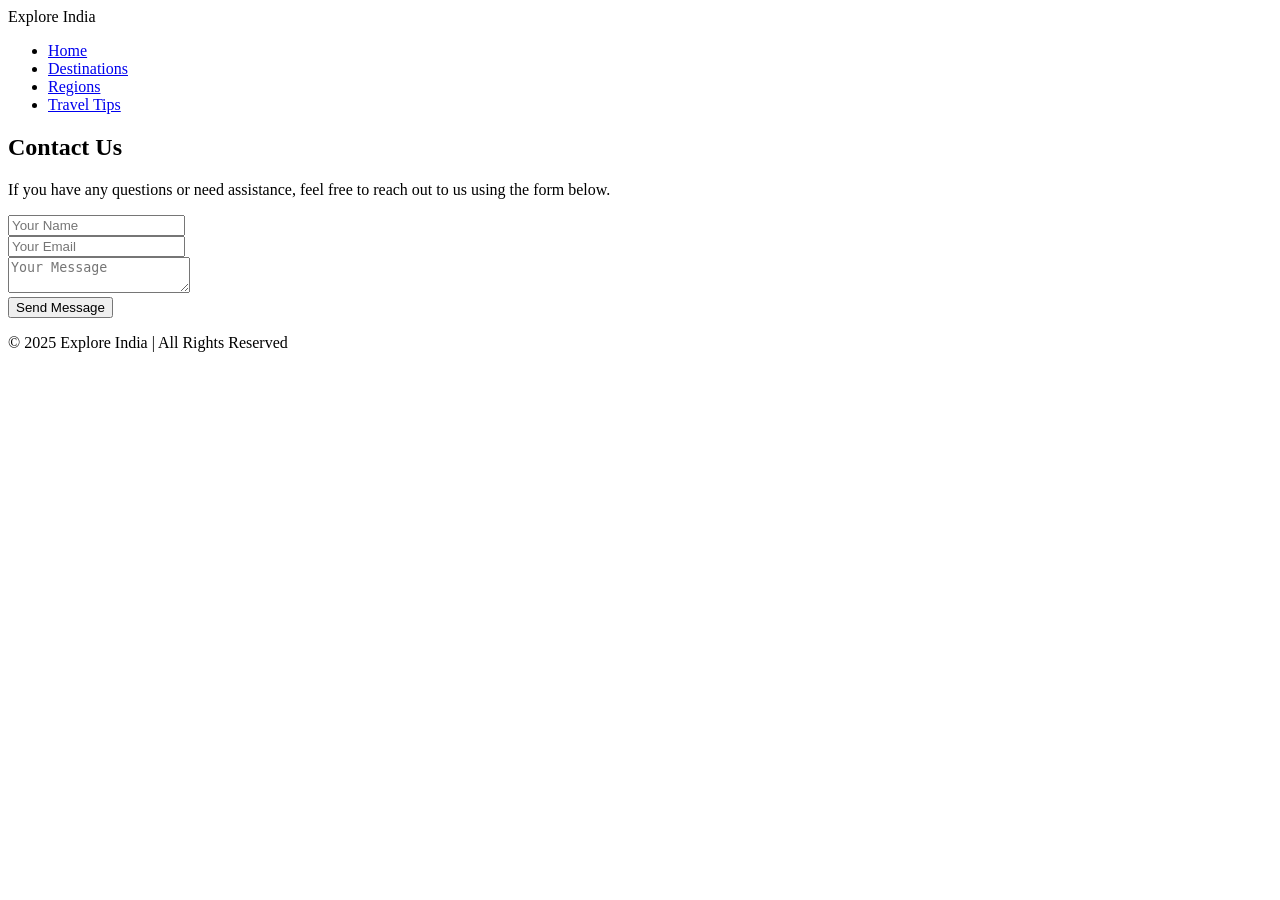
==== contact.html @ 0a1d279e "Add files via upload" ====
<!DOCTYPE html>
<html lang="en">
<head>
    <meta charset="UTF-8">
    <meta name="viewport" content="width=device-width, initial-scale=1.0">
    <title>Contact Us - Explore India</title>
    <link rel="stylesheet" href="styles.css">
</head>
<body>
    <header>
        <div class="navbar">
            <div class="logo">Explore India</div>
            <nav>
                <ul>
                    <li><a href="index.html">Home</a></li>
                    <li><a href="destinations.html">Destinations</a></li>
                    <li><a href="regions.html">Regions</a></li>
                    <li><a href="tips.html">Travel Tips</a></li>
                </ul>
            </nav>
        </div>
    </header>

    <main>
        <section id="contact">
            <h2>Contact Us</h2>
            <p>If you have any questions or need assistance, feel free to reach out to us using the form below.</p>
            <form action="#">
                <input type="text" placeholder="Your Name" required><br>
                <input type="email" placeholder="Your Email" required><br>
                <textarea placeholder="Your Message" required></textarea><br>
                <button type="submit" class="cta-button">Send Message</button>
            </form>
        </section>
    </main>

    <footer>
        <div class="footer-content">
            <p>&copy; 2025 Explore India | All Rights Reserved</p>
            <div class="social-media">
                <a href="#"><i class="fab fa-facebook-f"></i></a>
                <a href="#"><i class="fab fa-twitter"></i></a>
                <a href="#"><i class="fab fa-instagram"></i></a>
                <a href="#"><i class="fab fa-youtube"></i></a>
            </div>
        </div>
    </footer>
</body>
</html>
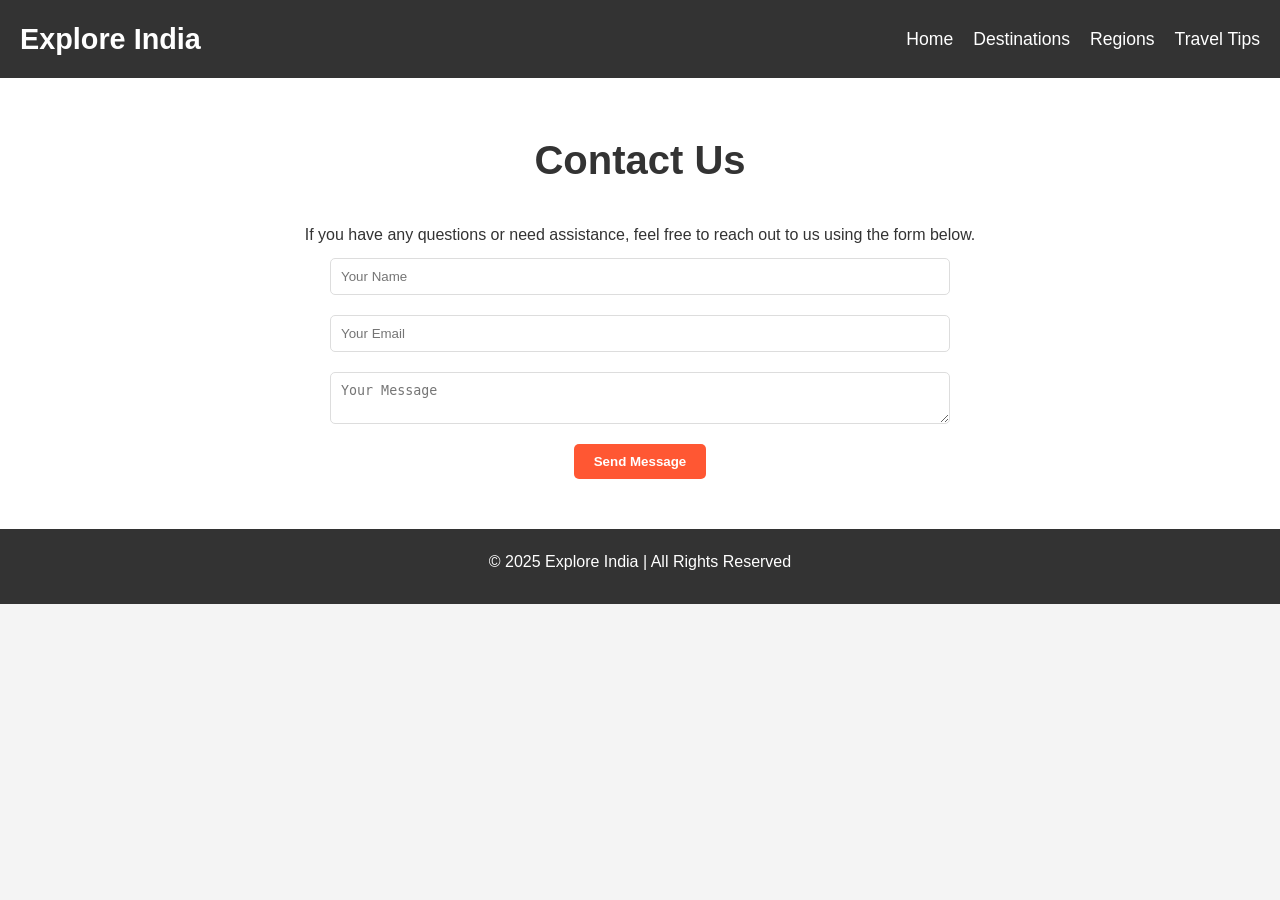
==== commit dc5add94: "Update contact.html" ====
--- a/contact.html
+++ b/contact.html
@@ -1,8 +1,5 @@
-<!DOCTYPE html>
-<html lang="en">
+<html>
 <head>
-    <meta charset="UTF-8">
-    <meta name="viewport" content="width=device-width, initial-scale=1.0">
     <title>Contact Us - Explore India</title>
     <link rel="stylesheet" href="styles.css">
 </head>
--- a/styles.css
+++ b/styles.css
@@ -0,0 +1,500 @@
+/* Global Styles */
+* {
+    margin: 0;
+    padding: 0;
+    box-sizing: border-box;
+}
+
+body {
+    font-family: 'Open Sans', sans-serif;
+    background-color: #f4f4f4;
+    color: #333;
+    line-height: 1.6;
+}
+
+a {
+    text-decoration: none;
+    color: inherit;
+}
+
+/* Header Styles */
+header {
+    background-color: #004d80;
+    color: #fff;
+    padding: 20px 0;
+}
+
+.navbar {
+    display: flex;
+    justify-content: space-between;
+    align-items: center;
+    padding: 0 20px;
+}
+
+.nav-links {
+    display: flex;
+    list-style-type: none;
+}
+
+.nav-links li {
+    margin: 0 15px;
+}
+
+.nav-links a {
+    color: #fff;
+    font-weight: bold;
+    font-size: 16px;
+    text-transform: uppercase;
+}
+
+#hero {
+    background: url('https://upload.wikimedia.org/wikipedia/commons/a/a2/Taj_Mahal%2C_Agra%2C_India.jpg') center/cover no-repeat;
+    height: 400px;
+    display: flex;
+    justify-content: center;
+    align-items: center;
+    text-align: center;
+    color: #fff;
+}
+
+.hero-text h1 {
+    font-size: 3rem;
+    margin-bottom: 10px;
+}
+
+.cta-button {
+    background-color: #ff5733;
+    padding: 10px 20px;
+    color: #fff;
+    font-weight: bold;
+    border-radius: 5px;
+    margin-top: 10px;
+}
+
+/* Destinations Section */
+#destinations {
+    padding: 50px 20px;
+    background-color: #fff;
+    text-align: center;
+}
+
+#destinations h2 {
+    font-size: 2.5rem;
+    margin-bottom: 40px;
+}
+
+.destination-cards {
+    display: flex;
+    justify-content: space-around;
+    flex-wrap: wrap;
+    gap: 20px;
+}
+
+.card {
+    background-color: #fff;
+    border: 1px solid #ddd;
+    border-radius: 10px;
+    overflow: hidden;
+    width: 250px;
+    box-shadow: 0 4px 8px rgba(0, 0, 0, 0.1);
+}
+
+.card img {
+    width: 100%;
+    height: 200px;
+    object-fit: cover;
+}
+
+.card h3 {
+    padding: 15px;
+    background-color: #004d80;
+    color: #fff;
+    font-size: 1.5rem;
+}
+
+.card p {
+    padding: 10px;
+    color: #333;
+}
+
+.card .cta-button {
+    background-color: #004d80;
+    padding: 10px 15px;
+    color: #fff;
+    display: block;
+    margin: 10px;
+    text-align: center;
+    text-transform: uppercase;
+}
+
+/* Travel Tips Section */
+#tips {
+    background-color: #f8f8f8;
+    padding: 50px 20px;
+    text-align: center;
+}
+
+#tips h2 {
+    font-size: 2.5rem;
+    margin-bottom: 30px;
+}
+
+.travel-tips {
+    list-style-type: none;
+}
+
+.travel-tips li {
+    font-size: 1.1rem;
+    margin: 15px 0;
+}
+
+/* Contact Section */
+#contact {
+    background-color: #fff;
+    padding: 50px 20px;
+    text-align: center;
+}
+
+#contact h2 {
+    font-size: 2.5rem;
+    margin-bottom: 30px;
+}
+
+form input,
+form textarea {
+    width: 50%;
+    padding: 10px;
+    margin: 10px 0;
+    border: 1px solid #ddd;
+    border-radius: 5px;
+}
+
+form button {
+    background-color: #004d80;
+    color: #fff;
+    padding: 10px 20px;
+    border: none;
+    border-radius: 5px;
+    font-weight: bold;
+}
+
+/* Footer */
+footer {
+    background-color: #333;
+    color: #fff;
+    padding: 20px;
+    text-align: center;
+}
+
+.footer-content {
+    display: flex;
+    flex-direction: column;
+    align-items: center;
+}
+
+.social-media {
+    margin-top: 10px;
+}
+
+.social-media a {
+    color: #fff;
+    margin: 0 10px;
+    font-size: 1.5rem;
+}
+
+
+/* Style for destination images */
+.card img {
+    width: 100%;
+    height: auto;
+    border-radius: 8px;
+    transition: transform 0.3s ease;
+}
+
+.card img:hover {
+    transform: scale(1.05);
+}
+
+/* Image sizes for the hero section */
+#hero img {
+    width: 100%;
+    max-height: 500px;
+    object-fit: cover;
+}
+
+
+/* General Styles */
+body {
+    font-family: 'Open Sans', sans-serif;
+    line-height: 1.6;
+    margin: 0;
+    padding: 0;
+    background-color: #f4f4f4;
+}
+
+header {
+    background-color: #333;
+    color: #fff;
+    padding: 1em 0;
+}
+
+.navbar {
+    display: flex;
+    justify-content: space-between;
+    align-items: center;
+    padding: 0 20px;
+}
+
+.navbar .logo {
+    font-size: 1.8em;
+    font-weight: 700;
+}
+
+.navbar nav ul {
+    list-style: none;
+    display: flex;
+}
+
+.navbar nav ul li {
+    margin-left: 20px;
+}
+
+.navbar nav ul li a {
+    color: #fff;
+    text-decoration: none;
+    font-size: 1.1em;
+}
+
+#destinations-header {
+    text-align: center;
+    margin: 50px 0;
+}
+
+#destinations-header h1 {
+    font-size: 2.5em;
+    margin-bottom: 15px;
+}
+
+#destinations-header p {
+    font-size: 1.2em;
+    color: #555;
+}
+
+/* Destination Cards */
+.destination-card {
+    display: flex;
+    flex-wrap: wrap;
+    justify-content: space-between;
+    margin: 50px 20px;
+    background-color: #fff;
+    border-radius: 10px;
+    overflow: hidden;
+    box-shadow: 0 0 15px rgba(0, 0, 0, 0.1);
+}
+
+.destination-card .destination-img {
+    flex: 1;
+    min-width: 300px;
+    max-width: 600px;
+    overflow: hidden;
+}
+
+.destination-card .destination-img img {
+    width: 100%;
+    height: 100%;
+    object-fit: cover;
+    border-radius: 10px;
+}
+
+.destination-card .destination-info {
+    flex: 1;
+    padding: 20px;
+    max-width: 600px;
+}
+
+.destination-card .destination-info h2 {
+    font-size: 2em;
+    margin-bottom: 15px;
+}
+
+.destination-card .destination-info p {
+    font-size: 1.1em;
+    color: #555;
+    margin-bottom: 15px;
+}
+
+.destination-card .btn-more {
+    display: inline-block;
+    padding: 10px 20px;
+    background-color: #ff6600;
+    color: #fff;
+    font-weight: 600;
+    text-decoration: none;
+    border-radius: 5px;
+}
+
+.destination-card .btn-more:hover {
+    background-color: #cc5200;
+}
+
+/* Footer */
+footer {
+    background-color: #333;
+    color: #fff;
+    padding: 20px 0;
+    text-align: center;
+}
+
+footer .social-media {
+    margin-top: 10px;
+}
+
+footer .social-media .social-icon {
+    font-size: 1.5em;
+    margin: 0 10px;
+    color: #fff;
+    text-decoration: none;
+}
+
+footer .social-media .social-icon:hover {
+    color: #ff6600;
+}
+
+/* General Styles */
+body {
+    font-family: 'Open Sans', sans-serif;
+    line-height: 1.6;
+    margin: 0;
+    padding: 0;
+    background-color: #f4f4f4;
+}
+
+header {
+    background-color: #333;
+    color: #fff;
+    padding: 1em 0;
+}
+
+.navbar {
+    display: flex;
+    justify-content: space-between;
+    align-items: center;
+    padding: 0 20px;
+}
+
+.navbar .logo {
+    font-size: 1.8em;
+    font-weight: 700;
+}
+
+.navbar nav ul {
+    list-style: none;
+    display: flex;
+}
+
+.navbar nav ul li {
+    margin-left: 20px;
+}
+
+.navbar nav ul li a {
+    color: #fff;
+    text-decoration: none;
+    font-size: 1.1em;
+}
+
+/* Regions Section */
+#regions-header {
+    text-align: center;
+    margin: 50px 0;
+}
+
+#regions-header h1 {
+    font-size: 2.5em;
+    margin-bottom: 15px;
+}
+
+#regions-header p {
+    font-size: 1.2em;
+    color: #555;
+}
+
+/* Region Cards */
+.region-card {
+    display: flex;
+    flex-wrap: wrap;
+    justify-content: space-between;
+    margin: 50px 20px;
+    background-color: #fff;
+    border-radius: 10px;
+    overflow: hidden;
+    box-shadow: 0 0 15px rgba(0, 0, 0, 0.1);
+}
+
+.region-card .region-img {
+    flex: 1;
+    min-width: 300px;
+    max-width: 600px;
+    overflow: hidden;
+}
+
+.region-card .region-img img {
+    width: 100%;
+    height: 100%;
+    object-fit: cover;
+    border-radius: 10px;
+}
+
+.region-card .region-info {
+    flex: 1;
+    padding: 20px;
+    max-width: 600px;
+}
+
+.region-card .region-info h2 {
+    font-size: 2em;
+    margin-bottom: 15px;
+}
+
+.region-card .region-info p {
+    font-size: 1.1em;
+    color: #555;
+    margin-bottom: 15px;
+}
+
+.region-card .btn-more {
+    display: inline-block;
+    padding: 10px 20px;
+    background-color: #ff6600;
+    color: #fff;
+    font-weight: 600;
+    text-decoration: none;
+    border-radius: 5px;
+}
+
+.region-card .btn-more:hover {
+    background-color: #cc5200;
+}
+
+/* Footer */
+footer {
+    background-color: #333;
+    color: #fff;
+    padding: 20px 0;
+    text-align: center;
+}
+
+footer .social-media {
+    margin-top: 10px;
+}
+
+footer .social-media .social-icon {
+    font-size: 1.5em;
+    margin: 0 10px;
+    color: #fff;
+    text-decoration: none;
+}
+
+footer .social-media .social-icon:hover {
+    color: #ff6600;
+}
+
